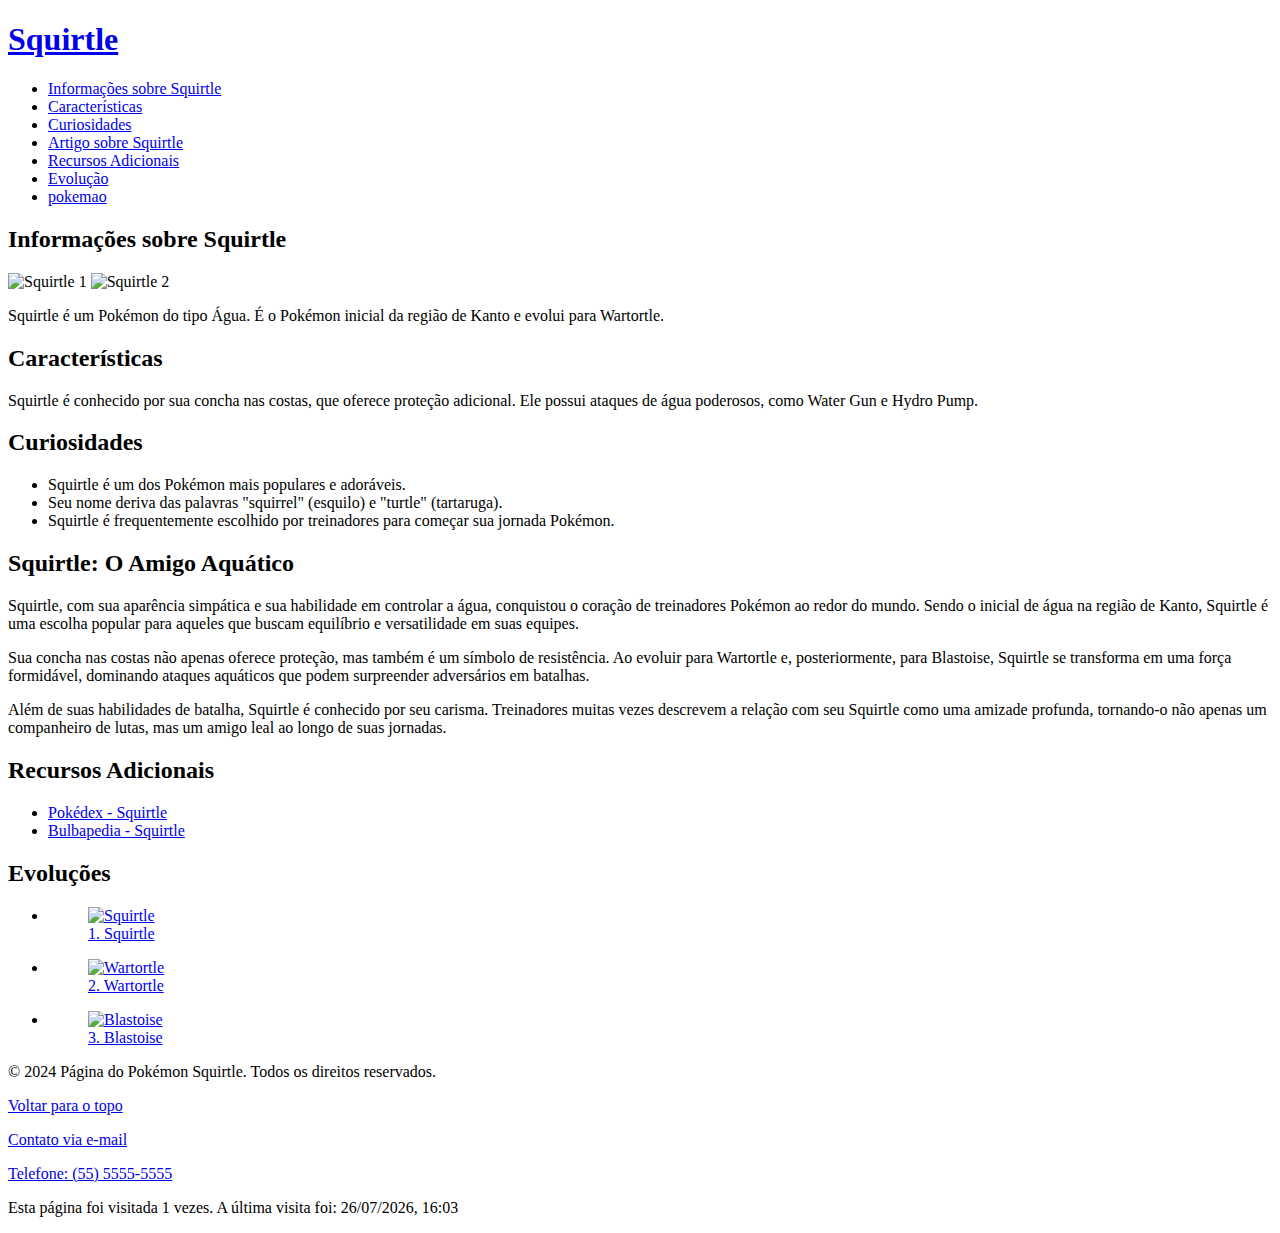
==== index.html @ 3eb4bef2 "Commitar conteudo perdido do repositório do satin" ====
<!DOCTYPE html>
<html lang="pt-br">
  <head>
    <meta charset="UTF-8" />
    <meta name="viewport" content="width=device-width, initial-scale=1" />
    <title>Página do Pokémon Squirtle</title>

    <link rel="stylesheet" href="./styles.css" />
  </head>
  <body>
    <header id="header">
      <a href="./index.html">
        <h1>Squirtle</h1>
      </a>
    </header>

    <nav aria-label="Navegação principal">
      <ul>
        <li><a href="#info-squirtle">Informações sobre Squirtle</a></li>
        <li><a href="#caracteristicas">Características</a></li>
        <li><a href="#curiosidades">Curiosidades</a></li>
        <li><a href="#artigo-squirtle">Artigo sobre Squirtle</a></li>
        <li><a href="#recursos">Recursos Adicionais</a></li>
        <li><a href="#evolucao">Evolução</a></li>
        <li><a href="./pages/pokemon/index.html?name=wartortle">pokemao</a></li>
      </ul>
    </nav>

    <main>
      <section id="info-squirtle" aria-labelledby="info-squirtle-label">
        <h2 id="info-squirtle-label">Informações sobre Squirtle</h2>
        <div>
          <img
            src="https://raw.githubusercontent.com/PokeAPI/sprites/master/sprites/pokemon/7.png"
            alt="Squirtle 1"
          />
          <img
            src="https://archives.bulbagarden.net/media/upload/thumb/7/79/Squirtle_SSBU.png/200px-Squirtle_SSBU.png"
            alt="Squirtle 2"
          />
        </div>
        <p>
          Squirtle é um Pokémon do tipo Água. É o Pokémon inicial da região de
          Kanto e evolui para Wartortle.
        </p>
      </section>

      <section id="caracteristicas" aria-labelledby="caracteristicas-label">
        <h2 id="caracteristicas-label">Características</h2>
        <p>
          Squirtle é conhecido por sua concha nas costas, que oferece proteção
          adicional. Ele possui ataques de água poderosos, como Water Gun e
          Hydro Pump.
        </p>
      </section>

      <section id="curiosidades" aria-labelledby="curiosidades-label">
        <h2 id="curiosidades-label">Curiosidades</h2>
        <ul>
          <li>Squirtle é um dos Pokémon mais populares e adoráveis.</li>
          <li>
            Seu nome deriva das palavras "squirrel" (esquilo) e "turtle"
            (tartaruga).
          </li>
          <li>
            Squirtle é frequentemente escolhido por treinadores para começar sua
            jornada Pokémon.
          </li>
        </ul>
      </section>

      <article id="artigo-squirtle" aria-labelledby="artigo-squirtle-label">
        <h2 id="artigo-squirtle-label">Squirtle: O Amigo Aquático</h2>
        <p>
          Squirtle, com sua aparência simpática e sua habilidade em controlar a
          água, conquistou o coração de treinadores Pokémon ao redor do mundo.
          Sendo o inicial de água na região de Kanto, Squirtle é uma escolha
          popular para aqueles que buscam equilíbrio e versatilidade em suas
          equipes.
        </p>
        <p>
          Sua concha nas costas não apenas oferece proteção, mas também é um
          símbolo de resistência. Ao evoluir para Wartortle e, posteriormente,
          para Blastoise, Squirtle se transforma em uma força formidável,
          dominando ataques aquáticos que podem surpreender adversários em
          batalhas.
        </p>
        <p>
          Além de suas habilidades de batalha, Squirtle é conhecido por seu
          carisma. Treinadores muitas vezes descrevem a relação com seu Squirtle
          como uma amizade profunda, tornando-o não apenas um companheiro de
          lutas, mas um amigo leal ao longo de suas jornadas.
        </p>
      </article>

      <section id="recursos" aria-labelledby="recursos-label">
        <h2 id="recursos-label">Recursos Adicionais</h2>
        <ul>
          <li>
            <a
              href="https://www.pokemon.com/br/pokedex/squirtle"
              target="_blank"
              >Pokédex - Squirtle</a
            >
          </li>
          <li>
            <a
              href="https://bulbapedia.bulbagarden.net/wiki/Squirtle_(Pok%C3%A9mon)"
              target="_blank"
              >Bulbapedia - Squirtle</a
            >
          </li>
        </ul>
      </section>

      <section id="evolucao" aria-labelledby="evolucao-label">
        <h2 id="evolucao-label">Evoluções</h2>
        <ul>
          <li>
            <a href="./pages/pokemon/index.html?name=squirtle">
              <figure>
                <img
                  src="https://assets.pokemon.com/assets/cms2/img/pokedex/detail/007.png"
                  alt="Squirtle"
                />
                <figcaption>1. Squirtle</figcaption>
              </figure>
            </a>
          </li>

          <li>
            <a href="./pages/pokemon/index.html?name=wartortle">
              <figure>
                <img
                  src="https://assets.pokemon.com/assets/cms2/img/pokedex/detail/008.png"
                  alt="Wartortle"
                />
                <figcaption>2. Wartortle</figcaption>
              </figure>
            </a>
          </li>

          <li>
            <a href="./pages/pokemon/index.html?name=blastoise">
              <figure>
                <img
                  src="https://assets.pokemon.com/assets/cms2/img/pokedex/detail/009.png"
                  alt="Blastoise"
                />
                <figcaption>3. Blastoise</figcaption>
              </figure>
            </a>
          </li>
        </ul>
      </section>
    </main>

    <footer aria-label="Rodapé">
      <p aria-label="Copyright">
        &copy; 2024 Página do Pokémon Squirtle. Todos os direitos reservados.
      </p>
      <p><a href="#header">Voltar para o topo</a></p>
      <p><a href="mailto:contato@squirtlepage.com">Contato via e-mail</a></p>
      <p><a href="tel:+5555555555">Telefone: (55) 5555-5555</a></p>
    </footer>

    <script src="./index.js"></script>
  </body>
</html>
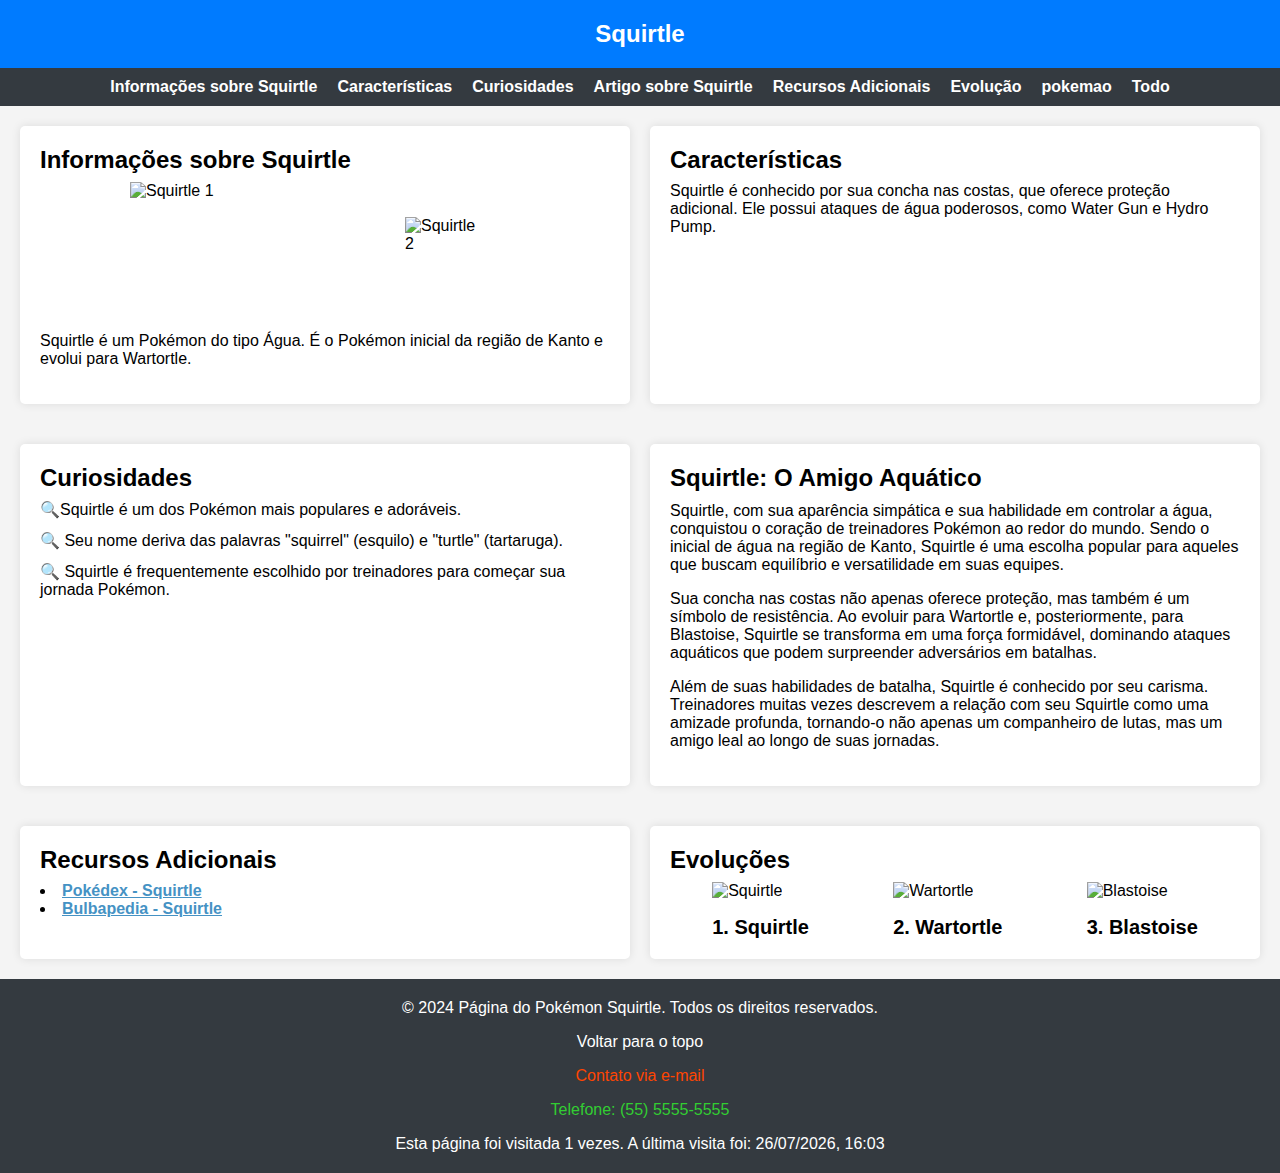
==== commit 0cfd18a5: "Atividade da ultima semana antes da prova" ====
--- a/index.html
+++ b/index.html
@@ -23,6 +23,7 @@
         <li><a href="#recursos">Recursos Adicionais</a></li>
         <li><a href="#evolucao">Evolução</a></li>
         <li><a href="./pages/pokemon/index.html?name=wartortle">pokemao</a></li>
+        <li><a href="./pages/todo/index.html">Todo</a></li>
       </ul>
     </nav>
 
--- a/styles.css
+++ b/styles.css
@@ -0,0 +1,289 @@
+/* Reset de estilos para garantir consistência em diferentes navegadores */
+body,
+h1,
+h2,
+p,
+ul,
+ol,
+li,
+figure,
+table,
+th,
+td {
+  margin: 0;
+  padding: 0;
+}
+
+* {
+  box-sizing: border-box;
+}
+
+/* Estilos gerais */
+
+body {
+  font-family: 'Arial', sans-serif;
+  color: #333;
+  background-color: #f4f4f4;
+  height: 100vh;
+  display: flex;
+  flex-direction: column;
+}
+
+main {
+  display: grid;
+  grid-template-columns: repeat(2, 1fr);
+  gap: 20px;
+  margin: 0 20px;
+}
+
+@media (max-width: 768px) {
+  main {
+    grid-template-columns: 1fr;
+  }
+}
+
+main > section {
+  padding: 20px;
+}
+
+main section,
+main article {
+  color: black;
+  background-color: #fff;
+  padding: 20px;
+  border-radius: 5px;
+  box-shadow: 0 0 10px rgba(0, 0, 0, 0.1);
+  margin-bottom: 20px;
+  display: flex;
+  flex-direction: column;
+}
+
+section h1,
+section h2,
+section h3 {
+  margin-bottom: 8px;
+}
+
+article h1,
+article h2,
+article h3 {
+  margin-bottom: 10px;
+}
+
+p {
+  margin-bottom: 16px;
+}
+
+ul li {
+  list-style-position: inside;
+}
+
+/* Header */
+
+header {
+  background-color: #007bff;
+  color: #fff;
+  padding: 20px;
+  display: flex;
+  justify-content: center;
+}
+
+header h1 {
+  font-size: 24px;
+}
+
+header a {
+  text-decoration: none;
+  color: white;
+}
+
+@media (max-width: 768px) {
+  header h1 {
+    font-size: 20px;
+  }
+
+  h2 {
+    font-size: 18px;
+  }
+}
+
+/* Lista de navegação */
+
+nav ul {
+  list-style: none;
+  display: flex;
+  gap: 20px;
+  justify-content: center;
+  flex-wrap: wrap;
+  background-color: #343a40;
+  padding: 10px;
+  margin-bottom: 20px;
+}
+
+@media (max-width: 768px) {
+  nav ul {
+    flex-direction: column;
+    align-items: center;
+  }
+}
+
+nav a {
+  text-decoration: none;
+  color: #fff;
+  font-weight: bold;
+  transition: color 0.8s;
+}
+
+nav a:hover {
+  color: #ffc107;
+}
+
+/* Seções */
+
+#info-squirtle img {
+  width: 150px;
+  height: 150px;
+  align-self: center;
+}
+
+#info-squirtle div {
+  display: flex;
+  justify-content: space-evenly;
+  flex-wrap: wrap;
+}
+
+#info-squirtle img,
+#evolucao img {
+  transition: transform 0.3s ease-in-out;
+}
+
+#info-squirtle img:hover,
+#evolucao img:hover {
+  transform: scale(1.1);
+}
+
+#evolucao a {
+  text-decoration: none;
+  color: black;
+}
+
+#info-squirtle img:nth-of-type(2) {
+  padding: 35px;
+}
+
+#curiosidades li::marker {
+  content: '🔍';
+}
+
+#curiosidades ul {
+  display: flex;
+  flex-direction: column;
+  gap: 12px;
+}
+
+#evolucao ul {
+  display: flex;
+  justify-content: space-around;
+  flex-wrap: wrap;
+  list-style: none;
+}
+
+@media (max-width: 768px) {
+  #evolucao ul {
+    flex-direction: column;
+    align-items: center;
+  }
+}
+
+#evolucao img {
+  height: 150px;
+  width: 150px;
+}
+
+#evolucao figcaption {
+  font-weight: 600;
+  font-size: 20px;
+  text-align: center;
+  margin-top: 16px;
+}
+
+@media (max-width: 768px) {
+  #evolucao figcaption {
+    font-size: 16px;
+  }
+}
+
+article {
+  background-color: #ffc107;
+  color: #fff;
+}
+
+/* Links */
+
+#recursos a,
+footer a {
+  transition: opacity 0.3s ease-in-out;
+}
+
+a[target='_blank'] {
+  color: #4592c4;
+  font-weight: bold;
+}
+
+a[target='_blank']:hover {
+  opacity: 0.8;
+}
+
+/* Footer */
+
+footer {
+  background-color: #343a40;
+  color: #fff;
+  padding: 20px;
+  bottom: 0;
+  display: flex;
+  flex-direction: column;
+  align-items: center;
+  gap: 16px;
+  margin-top: auto;
+}
+
+footer p {
+  margin-bottom: 0;
+}
+
+footer a {
+  text-decoration: none;
+}
+
+footer a[href*='#'] {
+  color: white;
+}
+
+footer a[href*='mailto'] {
+  color: orangered;
+}
+
+footer a[href*='tel'] {
+  color: limegreen;
+}
+
+footer a[href]:hover {
+  opacity: 0.8;
+}
+/* 
+@keyframes fadeIn {
+  0% {
+    opacity: 0;
+    transform: translateY(-20px);
+  }
+  100% {
+    opacity: 1;
+    transform: translateY(0);
+  }
+}
+
+main > section,
+main > article {
+  animation: fadeIn 0.5s ease-in-out forwards;
+} */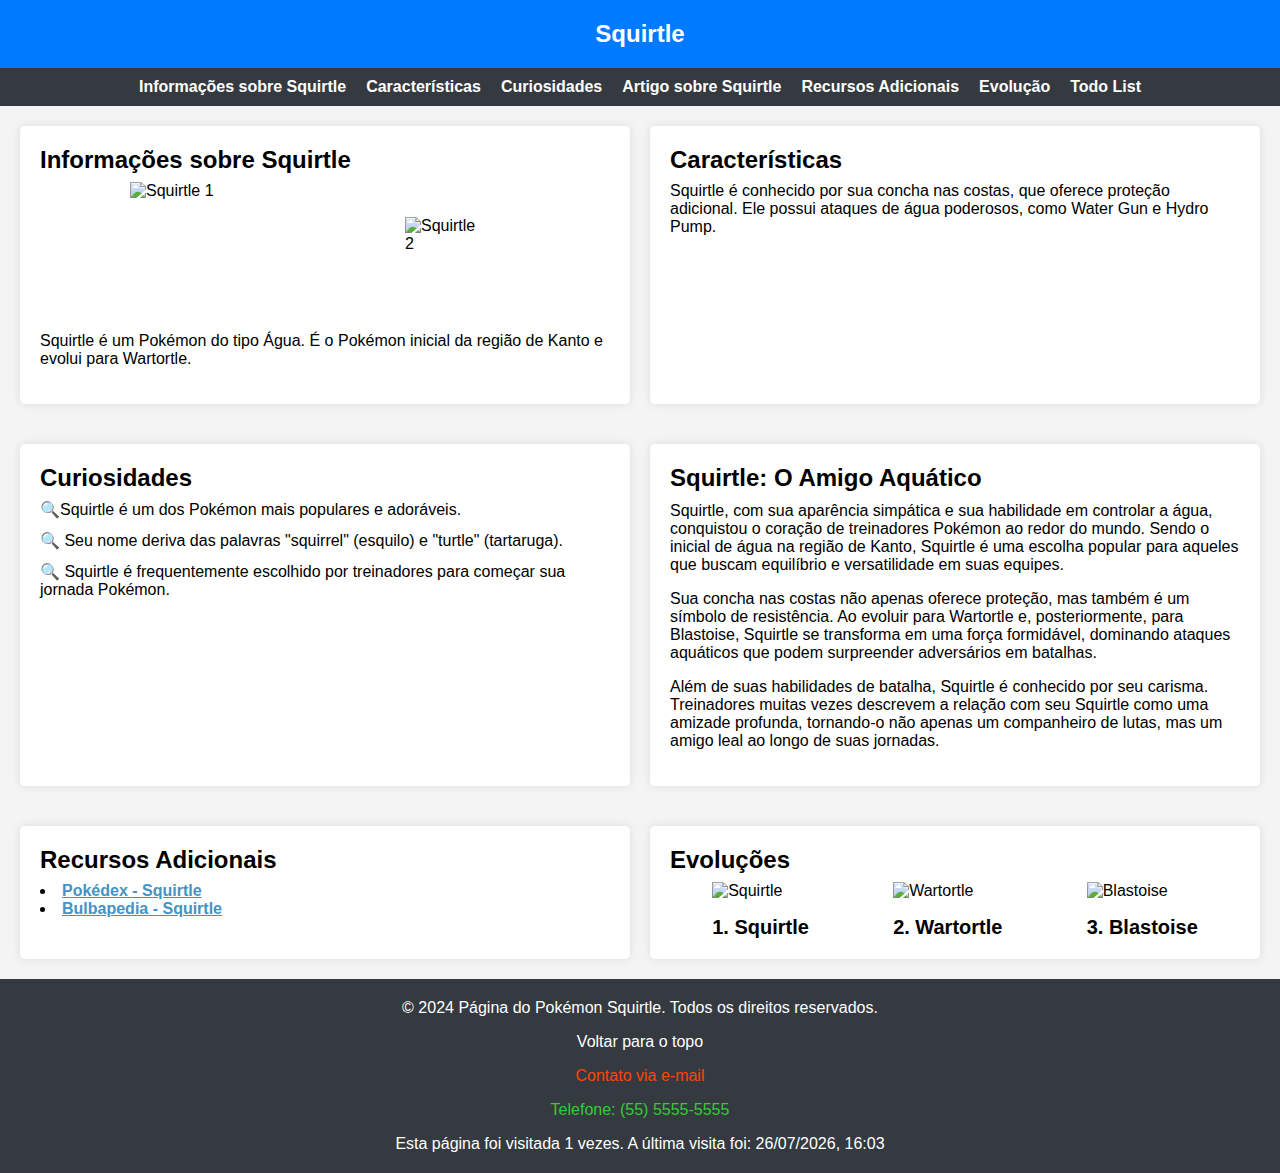
==== commit caaba261: "Commit com a atividade To do List" ====
--- a/index.html
+++ b/index.html
@@ -22,8 +22,7 @@
         <li><a href="#artigo-squirtle">Artigo sobre Squirtle</a></li>
         <li><a href="#recursos">Recursos Adicionais</a></li>
         <li><a href="#evolucao">Evolução</a></li>
-        <li><a href="./pages/pokemon/index.html?name=wartortle">pokemao</a></li>
-        <li><a href="./pages/todo/index.html">Todo</a></li>
+        <li><a href="./pages/todo/index.html">Todo List</a></li>
       </ul>
     </nav>
 
@@ -165,6 +164,6 @@
       <p><a href="tel:+5555555555">Telefone: (55) 5555-5555</a></p>
     </footer>
 
-    <script src="./index.js"></script>
+    <script src="./footer-counter.js"></script>
   </body>
 </html>
--- a/styles.css
+++ b/styles.css
@@ -21,7 +21,7 @@
 /* Estilos gerais */
 
 body {
-  font-family: 'Arial', sans-serif;
+  font-family: "Arial", sans-serif;
   color: #333;
   background-color: #f4f4f4;
   height: 100vh;
@@ -172,7 +172,7 @@
 }
 
 #curiosidades li::marker {
-  content: '🔍';
+  content: "🔍";
 }
 
 #curiosidades ul {
@@ -225,12 +225,12 @@
   transition: opacity 0.3s ease-in-out;
 }
 
-a[target='_blank'] {
+a[target="_blank"] {
   color: #4592c4;
   font-weight: bold;
 }
 
-a[target='_blank']:hover {
+a[target="_blank"]:hover {
   opacity: 0.8;
 }
 
@@ -256,15 +256,15 @@
   text-decoration: none;
 }
 
-footer a[href*='#'] {
+footer a[href*="#"] {
   color: white;
 }
 
-footer a[href*='mailto'] {
+footer a[href*="mailto"] {
   color: orangered;
 }
 
-footer a[href*='tel'] {
+footer a[href*="tel"] {
   color: limegreen;
 }
 
@@ -286,4 +286,4 @@
 main > section,
 main > article {
   animation: fadeIn 0.5s ease-in-out forwards;
-} */+} */
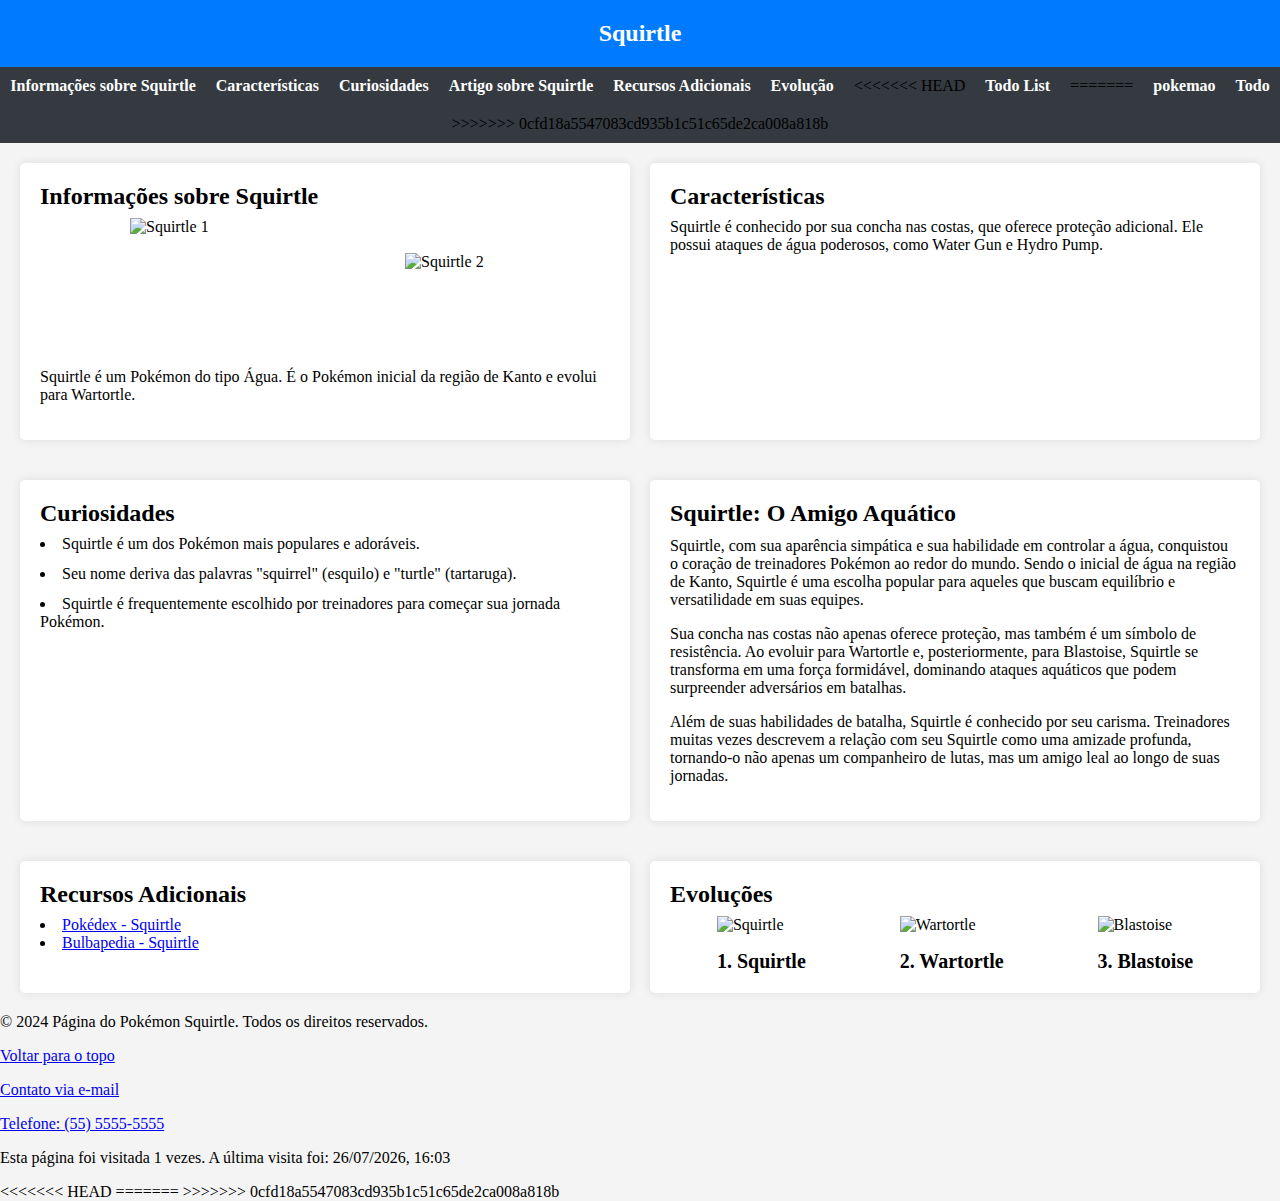
==== commit 70985681: "Commit com a atividade To do List" ====
--- a/index.html
+++ b/index.html
@@ -22,7 +22,12 @@
         <li><a href="#artigo-squirtle">Artigo sobre Squirtle</a></li>
         <li><a href="#recursos">Recursos Adicionais</a></li>
         <li><a href="#evolucao">Evolução</a></li>
+<<<<<<< HEAD
         <li><a href="./pages/todo/index.html">Todo List</a></li>
+=======
+        <li><a href="./pages/pokemon/index.html?name=wartortle">pokemao</a></li>
+        <li><a href="./pages/todo/index.html">Todo</a></li>
+>>>>>>> 0cfd18a5547083cd935b1c51c65de2ca008a818b
       </ul>
     </nav>
 
@@ -164,6 +169,10 @@
       <p><a href="tel:+5555555555">Telefone: (55) 5555-5555</a></p>
     </footer>
 
+<<<<<<< HEAD
     <script src="./footer-counter.js"></script>
+=======
+    <script src="./index.js"></script>
+>>>>>>> 0cfd18a5547083cd935b1c51c65de2ca008a818b
   </body>
 </html>
--- a/styles.css
+++ b/styles.css
@@ -21,7 +21,11 @@
 /* Estilos gerais */
 
 body {
+<<<<<<< HEAD
   font-family: "Arial", sans-serif;
+=======
+  font-family: 'Arial', sans-serif;
+>>>>>>> 0cfd18a5547083cd935b1c51c65de2ca008a818b
   color: #333;
   background-color: #f4f4f4;
   height: 100vh;
@@ -172,7 +176,11 @@
 }
 
 #curiosidades li::marker {
+<<<<<<< HEAD
   content: "🔍";
+=======
+  content: '🔍';
+>>>>>>> 0cfd18a5547083cd935b1c51c65de2ca008a818b
 }
 
 #curiosidades ul {
@@ -225,12 +233,20 @@
   transition: opacity 0.3s ease-in-out;
 }
 
+<<<<<<< HEAD
 a[target="_blank"] {
+=======
+a[target='_blank'] {
+>>>>>>> 0cfd18a5547083cd935b1c51c65de2ca008a818b
   color: #4592c4;
   font-weight: bold;
 }
 
+<<<<<<< HEAD
 a[target="_blank"]:hover {
+=======
+a[target='_blank']:hover {
+>>>>>>> 0cfd18a5547083cd935b1c51c65de2ca008a818b
   opacity: 0.8;
 }
 
@@ -256,6 +272,7 @@
   text-decoration: none;
 }
 
+<<<<<<< HEAD
 footer a[href*="#"] {
   color: white;
 }
@@ -265,6 +282,17 @@
 }
 
 footer a[href*="tel"] {
+=======
+footer a[href*='#'] {
+  color: white;
+}
+
+footer a[href*='mailto'] {
+  color: orangered;
+}
+
+footer a[href*='tel'] {
+>>>>>>> 0cfd18a5547083cd935b1c51c65de2ca008a818b
   color: limegreen;
 }
 
@@ -286,4 +314,8 @@
 main > section,
 main > article {
   animation: fadeIn 0.5s ease-in-out forwards;
+<<<<<<< HEAD
 } */
+=======
+} */
+>>>>>>> 0cfd18a5547083cd935b1c51c65de2ca008a818b
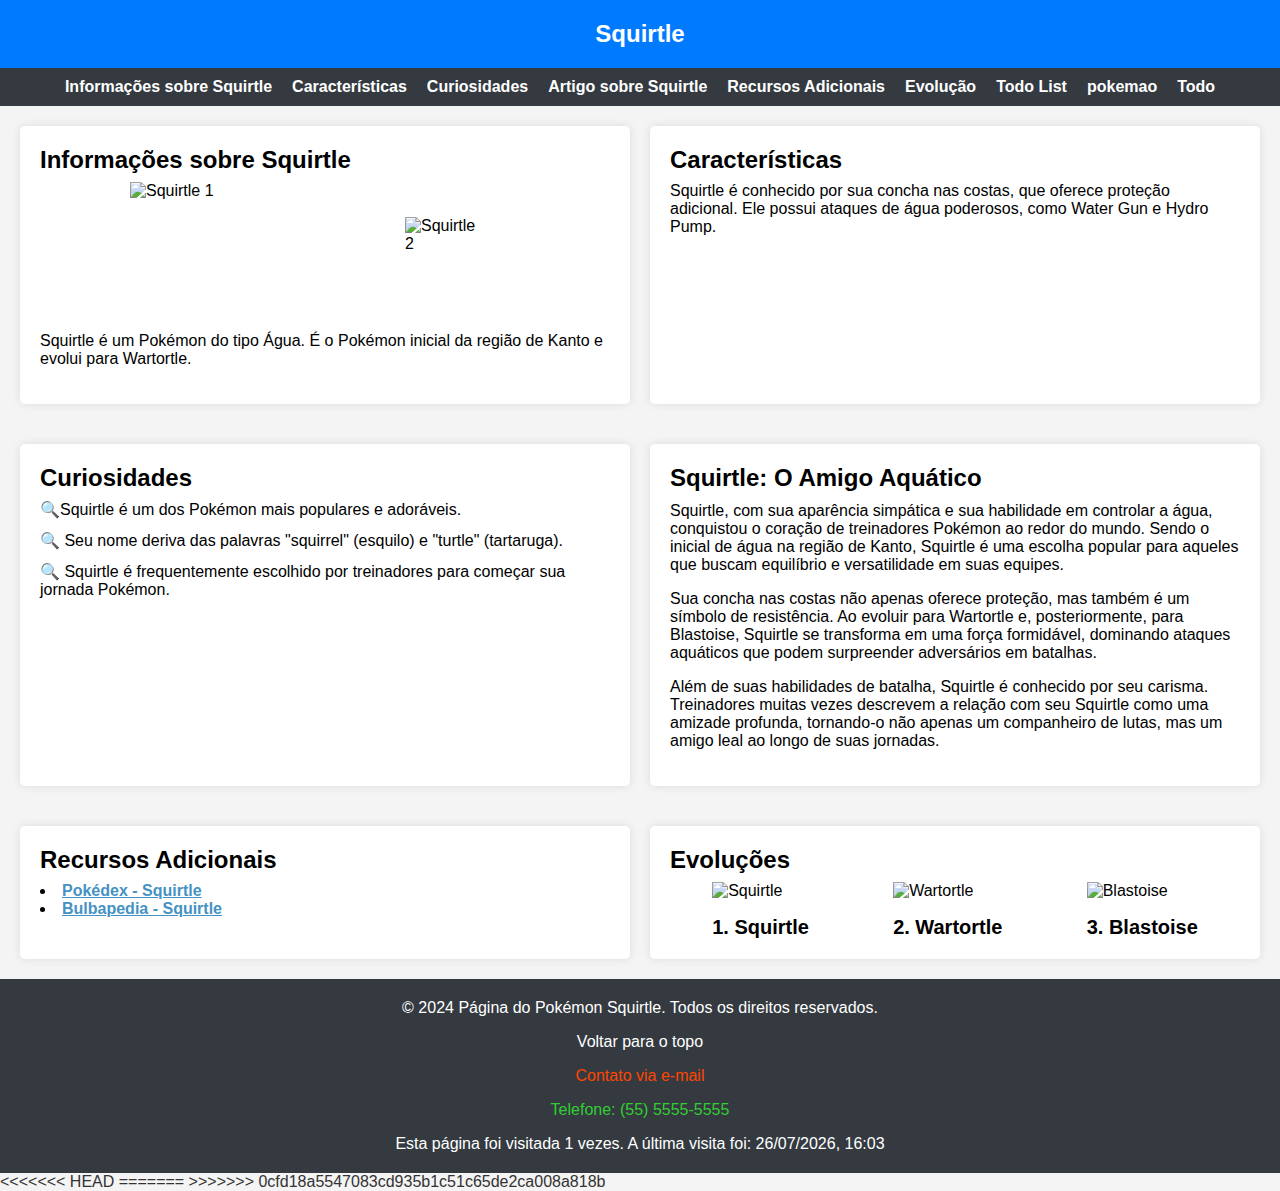
==== commit fa262016: "Ajustes na home" ====
--- a/index.html
+++ b/index.html
@@ -22,12 +22,11 @@
         <li><a href="#artigo-squirtle">Artigo sobre Squirtle</a></li>
         <li><a href="#recursos">Recursos Adicionais</a></li>
         <li><a href="#evolucao">Evolução</a></li>
-<<<<<<< HEAD
+
         <li><a href="./pages/todo/index.html">Todo List</a></li>
-=======
+
         <li><a href="./pages/pokemon/index.html?name=wartortle">pokemao</a></li>
         <li><a href="./pages/todo/index.html">Todo</a></li>
->>>>>>> 0cfd18a5547083cd935b1c51c65de2ca008a818b
       </ul>
     </nav>
 
@@ -169,10 +168,10 @@
       <p><a href="tel:+5555555555">Telefone: (55) 5555-5555</a></p>
     </footer>
 
-<<<<<<< HEAD
+    <<<<<<< HEAD
     <script src="./footer-counter.js"></script>
-=======
+    =======
     <script src="./index.js"></script>
->>>>>>> 0cfd18a5547083cd935b1c51c65de2ca008a818b
+    >>>>>>> 0cfd18a5547083cd935b1c51c65de2ca008a818b
   </body>
 </html>
--- a/styles.css
+++ b/styles.css
@@ -21,11 +21,7 @@
 /* Estilos gerais */
 
 body {
-<<<<<<< HEAD
   font-family: "Arial", sans-serif;
-=======
-  font-family: 'Arial', sans-serif;
->>>>>>> 0cfd18a5547083cd935b1c51c65de2ca008a818b
   color: #333;
   background-color: #f4f4f4;
   height: 100vh;
@@ -176,11 +172,7 @@
 }
 
 #curiosidades li::marker {
-<<<<<<< HEAD
   content: "🔍";
-=======
-  content: '🔍';
->>>>>>> 0cfd18a5547083cd935b1c51c65de2ca008a818b
 }
 
 #curiosidades ul {
@@ -233,20 +225,12 @@
   transition: opacity 0.3s ease-in-out;
 }
 
-<<<<<<< HEAD
 a[target="_blank"] {
-=======
-a[target='_blank'] {
->>>>>>> 0cfd18a5547083cd935b1c51c65de2ca008a818b
   color: #4592c4;
   font-weight: bold;
 }
 
-<<<<<<< HEAD
 a[target="_blank"]:hover {
-=======
-a[target='_blank']:hover {
->>>>>>> 0cfd18a5547083cd935b1c51c65de2ca008a818b
   opacity: 0.8;
 }
 
@@ -272,7 +256,6 @@
   text-decoration: none;
 }
 
-<<<<<<< HEAD
 footer a[href*="#"] {
   color: white;
 }
@@ -282,17 +265,6 @@
 }
 
 footer a[href*="tel"] {
-=======
-footer a[href*='#'] {
-  color: white;
-}
-
-footer a[href*='mailto'] {
-  color: orangered;
-}
-
-footer a[href*='tel'] {
->>>>>>> 0cfd18a5547083cd935b1c51c65de2ca008a818b
   color: limegreen;
 }
 
@@ -314,8 +286,5 @@
 main > section,
 main > article {
   animation: fadeIn 0.5s ease-in-out forwards;
-<<<<<<< HEAD
+
 } */
-=======
-} */
->>>>>>> 0cfd18a5547083cd935b1c51c65de2ca008a818b
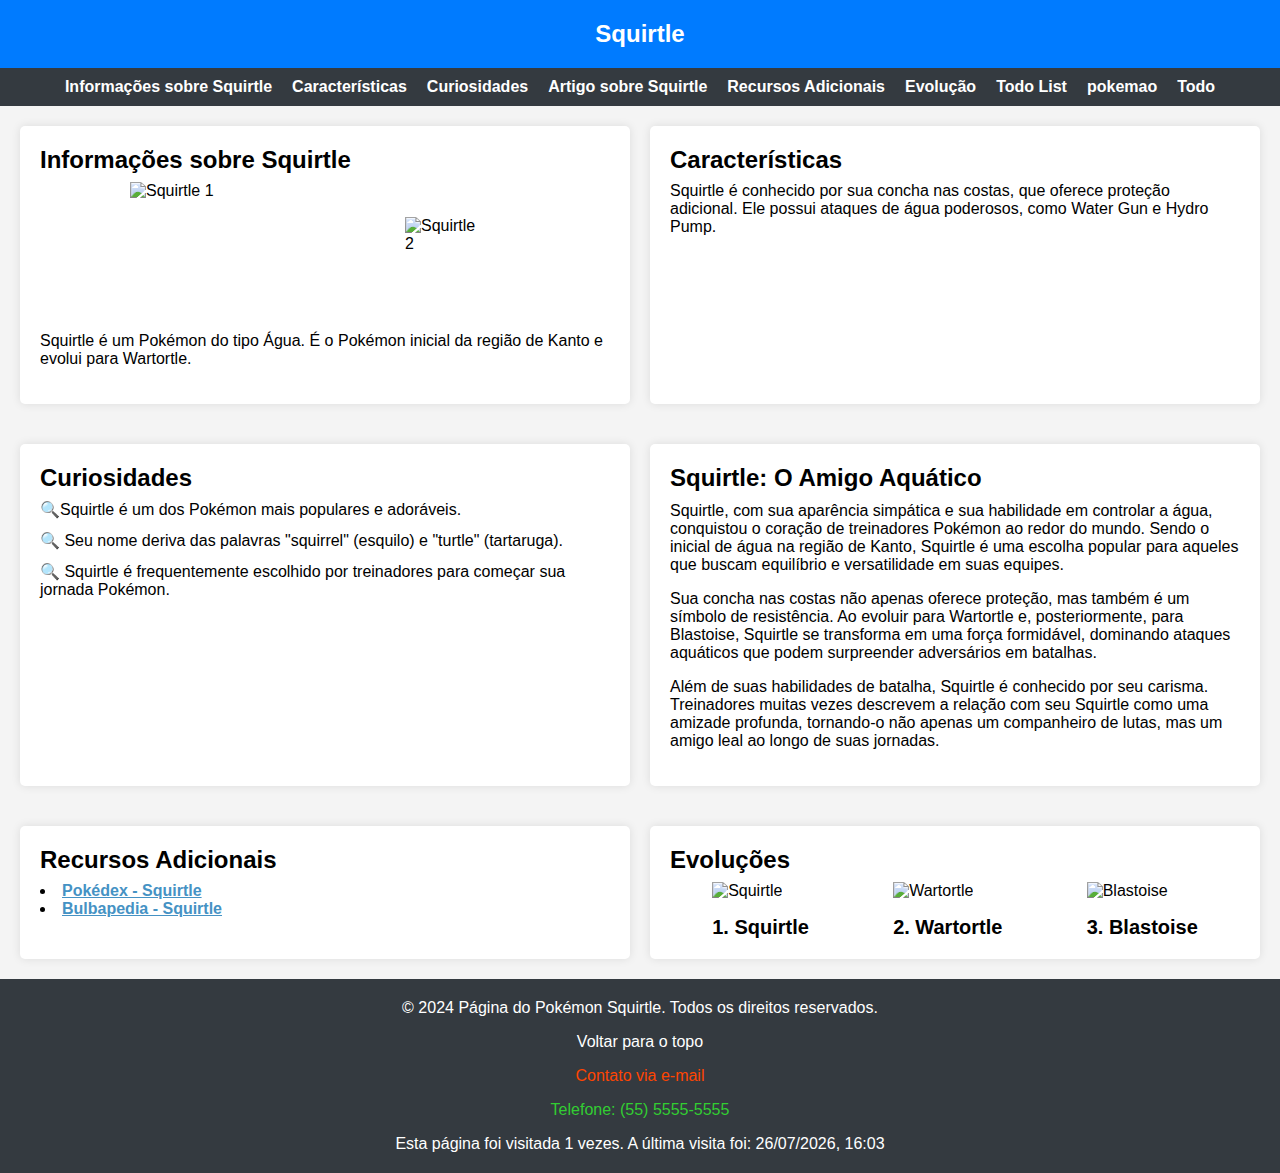
==== commit c79c83b0: "Mais ajustes porque os commits ficaram todos bugados" ====
--- a/index.html
+++ b/index.html
@@ -168,10 +168,7 @@
       <p><a href="tel:+5555555555">Telefone: (55) 5555-5555</a></p>
     </footer>
 
-    <<<<<<< HEAD
     <script src="./footer-counter.js"></script>
-    =======
     <script src="./index.js"></script>
-    >>>>>>> 0cfd18a5547083cd935b1c51c65de2ca008a818b
   </body>
 </html>
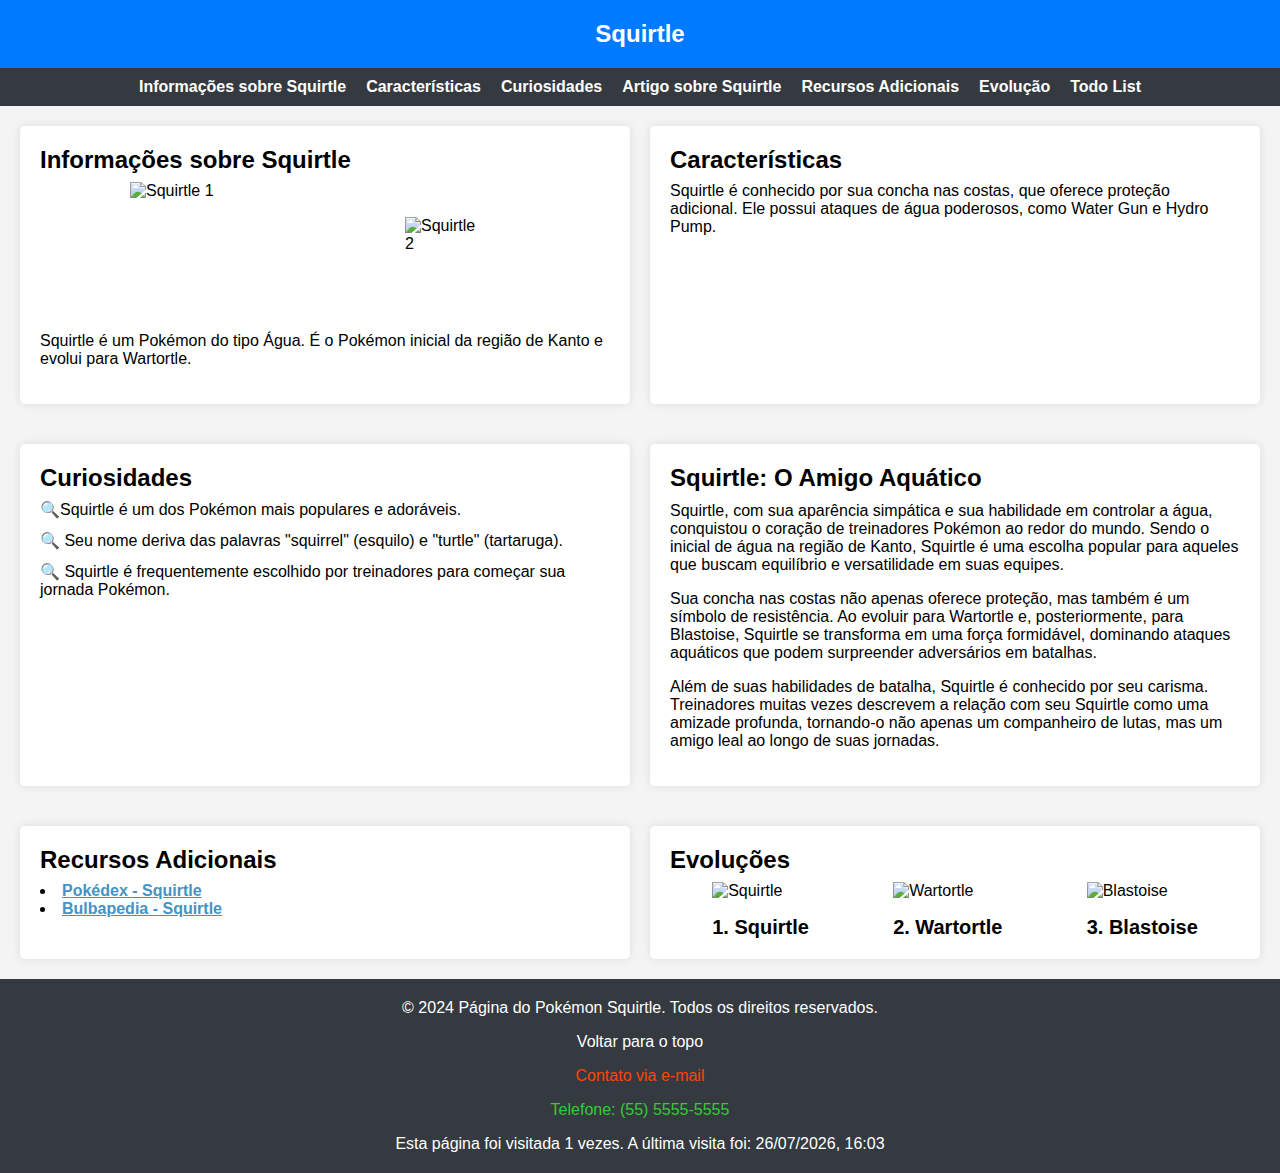
==== commit aefae3c0: "Commit correto resolucionando os conflitos anteriores" ====
--- a/index.html
+++ b/index.html
@@ -22,11 +22,7 @@
         <li><a href="#artigo-squirtle">Artigo sobre Squirtle</a></li>
         <li><a href="#recursos">Recursos Adicionais</a></li>
         <li><a href="#evolucao">Evolução</a></li>
-
         <li><a href="./pages/todo/index.html">Todo List</a></li>
-
-        <li><a href="./pages/pokemon/index.html?name=wartortle">pokemao</a></li>
-        <li><a href="./pages/todo/index.html">Todo</a></li>
       </ul>
     </nav>
 
@@ -169,6 +165,5 @@
     </footer>
 
     <script src="./footer-counter.js"></script>
-    <script src="./index.js"></script>
   </body>
 </html>
--- a/styles.css
+++ b/styles.css
@@ -286,5 +286,4 @@
 main > section,
 main > article {
   animation: fadeIn 0.5s ease-in-out forwards;
-
 } */
